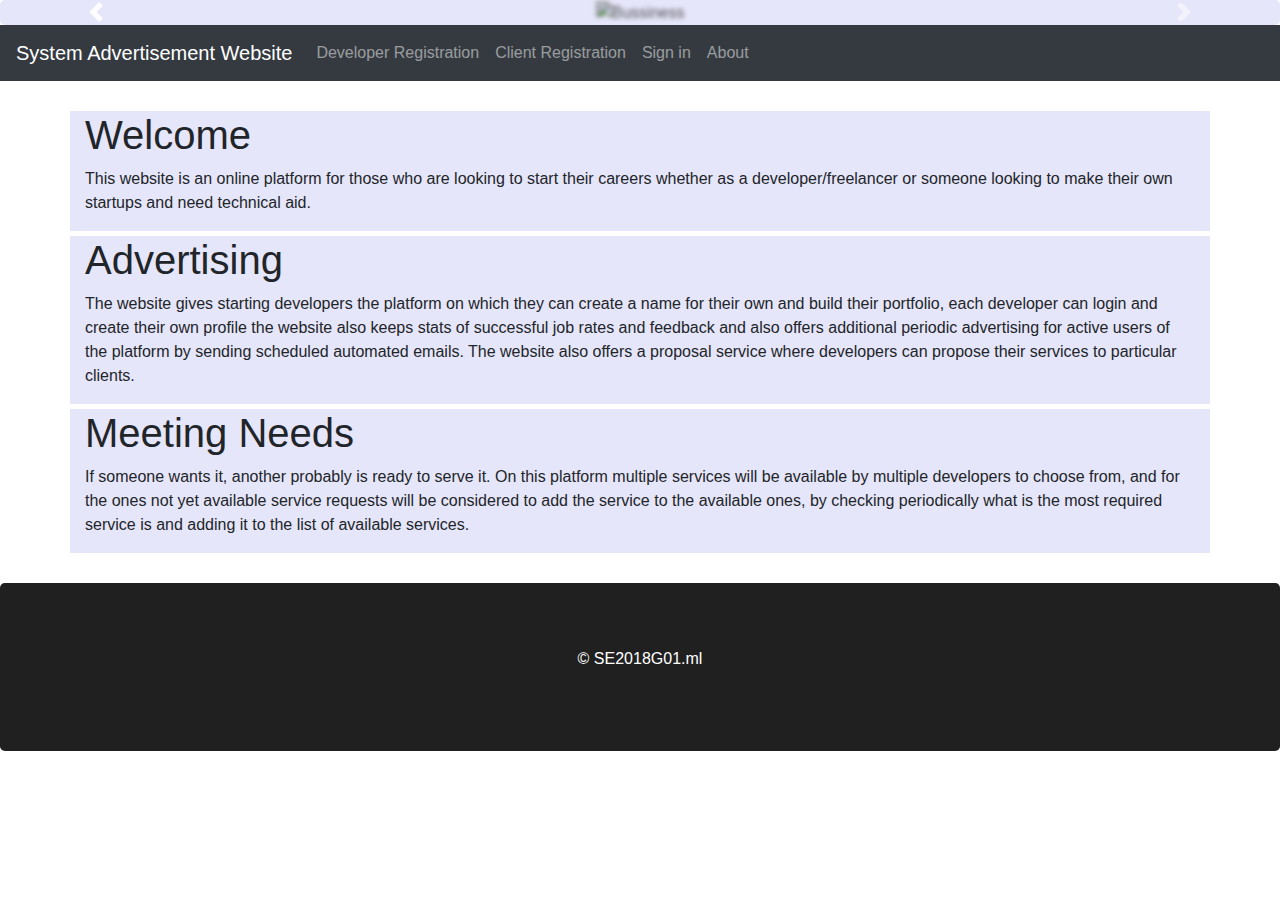
==== index.html @ 2bdd19be "Add files via upload" ====
<!DOCTYPE html>
<html lang="en">
<head>
  <title>Home Page</title>
  <meta charset="utf-8">
  <meta name="viewport" content="width=device-width, initial-scale=1">
  <link rel="stylesheet" href="https://maxcdn.bootstrapcdn.com/bootstrap/4.2.1/css/bootstrap.min.css">
  <script src="https://ajax.googleapis.com/ajax/libs/jquery/3.3.1/jquery.min.js"></script>
  <script src="https://cdnjs.cloudflare.com/ajax/libs/popper.js/1.14.6/umd/popper.min.js"></script>
  <script src="https://maxcdn.bootstrapcdn.com/bootstrap/4.2.1/js/bootstrap.min.js"></script>
</head>
<body>

<div class="jumbotron text-center" style="margin-bottom: 0; padding: 0px 0px 0px 0px; background-color: lavender">
  <div id="ImgSlide" class="carousel slide" data-ride="carousel">

  <ul class="carousel-indicators">
    <li data-target="#ImgSlide" data-slide-to="0"></li>
    <li data-target="#ImgSlide" data-slide-to="1" class="active"></li>
    <li data-target="#ImgSlide" data-slide-to="2"></li>
  </ul>

  <div class="carousel-inner">
    <div class="carousel-item">
      <img src="Images/Dev1.jpg" alt="Devs" style="height: 400px; width: 100%; filter: blur(3px) contrast(0.5); ">
       	<div class="carousel-caption">
    		<h1 style="color: black;">Developers</h1>
    		<p style="color: black;">Become a developer</p>
  		</div>
    </div>
    <div class="carousel-item  active">
      <img src="Images/office4.jpg" alt="Bussiness" style="height: 400px; width: 100%; filter: blur(2px) contrast(0.5);">
        <div class="carousel-caption">
    		<h1 style="color: black;">Bussiness</h1>
    		<p style="color: black;">Some bussiness</p>
  		</div>
    </div>
    <div class="carousel-item">
      <img src="Images/Enter1.jpg" alt="Enterpenurship" style="height: 400px; width: 100%; filter: blur(1px) contrast(0.5);">
        <div class="carousel-caption">
    		<h1 style="color: black;">Enterpenurship</h1>
    		<p style="color: black;">Kickstart your bussiness</p>
  		</div>
    </div>
  </div>

  <a class="carousel-control-prev" href="#ImgSlide" data-slide="prev">
    <span class="carousel-control-prev-icon"></span>
  </a>
  <a class="carousel-control-next" href="#ImgSlide" data-slide="next">
    <span class="carousel-control-next-icon"></span>
  </a>

</div>
</div>

<nav class="navbar navbar-expand-sm bg-dark navbar-dark">
  <a class="navbar-brand" href="#">System Advertisement Website</a>
  <button class="navbar-toggler" type="button" data-toggle="collapse" data-target="#collapsibleNavbar">
    <span class="navbar-toggler-icon"></span>
  </button>
  <div class="collapse navbar-collapse" id="collapsibleNavbar">
    <ul class="navbar-nav">
      <li class="nav-item">
        <a class="nav-link" href="developerregistrationform.html">Developer Registration</a>
      </li>
      <li class="nav-item">
        <a class="nav-link" href="clientregistrationform.html">Client Registration</a>
      </li>
      <li class="nav-item">
        <a class="nav-link" href="#">Sign in</a>
      </li>
      <li class="nav-item">
        <a class="nav-link" href="#">About</a>
      </li>
    </ul>
  </div>
</nav>

<div class="container" style="margin-top:30px; margin-bottom: 30px;">
  <div class="row" style="margin-bottom: 5px;">
  	<div class="col-sm-12" style="background-color: lavender;">
  		<h1>Welcome</h1>
  		<p>This website is an online platform for those who are looking to start their careers whether as a developer/freelancer or someone looking to make their own startups and need technical aid.
		</p>
  	</div>
  </div>
  <div class="row" style="margin-bottom: 5px;">
  	<div class="col-sm-12" style="background-color: lavender;">
  		<h1>Advertising</h1>
		<p>The website gives starting developers the platform on which they can create
		a name for their own and build their portfolio, each developer can login and
		create their own profile the website also keeps stats of successful job rates
		and feedback and also offers additional periodic advertising for active users
		of the platform by sending scheduled automated emails. The website also
		offers a proposal service where developers can propose their services to
		particular clients.</p>
  	</div>

  </div>
   <div class="row">
  	<div class="col-sm-12" style="background-color: lavender">
  		<h1>Meeting Needs</h1>
		<p>
		If someone wants it, another probably is ready to serve it. On this platform
		multiple services will be available by multiple developers to choose from,
		and for the ones not yet available service requests will be considered to add
		the service to the available ones, by checking periodically what is the most
		required service is and adding it to the list of available services.
		</p>
  	</div>

  </div>
</div>

<div class="jumbotron text-center" style="margin-bottom: 0; background-color: rgb(32,32,32);">
  <p style="color: white;"><span>&copy;</span> <a href="SE2018G01.ml" style="color: white;">SE2018G01.ml</a></p>
</div>

</body>
</html>
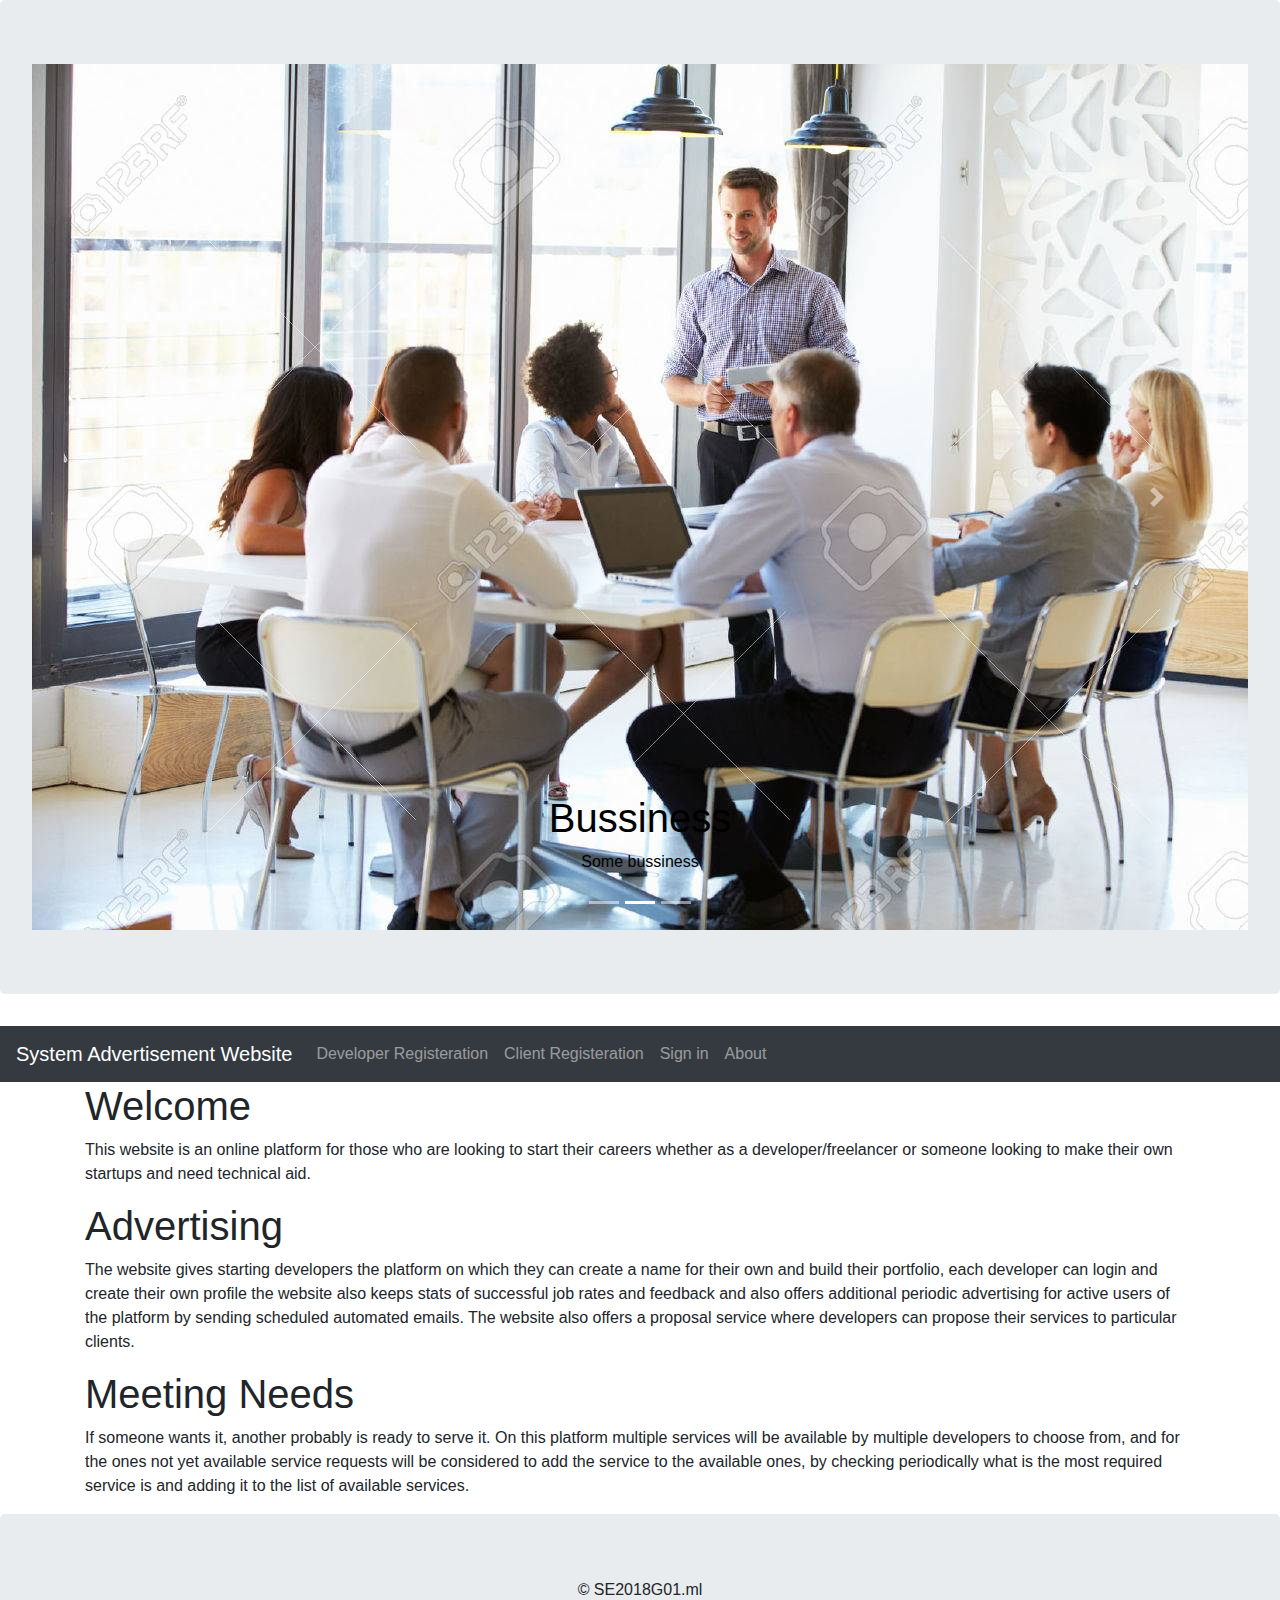
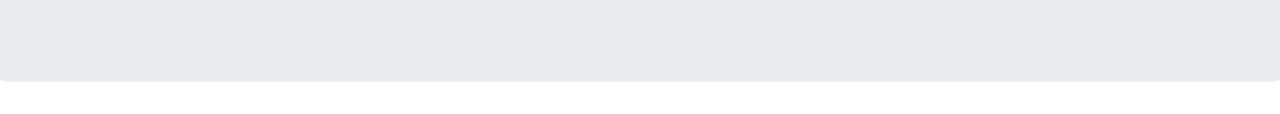
==== commit fe7b6fb3: "Add files via upload" ====
--- a/index.html
+++ b/index.html
@@ -5,13 +5,14 @@
   <meta charset="utf-8">
   <meta name="viewport" content="width=device-width, initial-scale=1">
   <link rel="stylesheet" href="https://maxcdn.bootstrapcdn.com/bootstrap/4.2.1/css/bootstrap.min.css">
+  <link rel="stylesheet" type="text/css" href="styles/Styles.css">
   <script src="https://ajax.googleapis.com/ajax/libs/jquery/3.3.1/jquery.min.js"></script>
   <script src="https://cdnjs.cloudflare.com/ajax/libs/popper.js/1.14.6/umd/popper.min.js"></script>
   <script src="https://maxcdn.bootstrapcdn.com/bootstrap/4.2.1/js/bootstrap.min.js"></script>
 </head>
 <body>
 
-<div class="jumbotron text-center" style="margin-bottom: 0; padding: 0px 0px 0px 0px; background-color: lavender">
+<div class="jumbotron text-center" id="slider">
   <div id="ImgSlide" class="carousel slide" data-ride="carousel">
 
   <ul class="carousel-indicators">
@@ -22,21 +23,21 @@
 
   <div class="carousel-inner">
     <div class="carousel-item">
-      <img src="Images/Dev1.jpg" alt="Devs" style="height: 400px; width: 100%; filter: blur(3px) contrast(0.5); ">
+      <img src="Images/Dev1.jpg" alt="Devs">
        	<div class="carousel-caption">
     		<h1 style="color: black;">Developers</h1>
     		<p style="color: black;">Become a developer</p>
   		</div>
     </div>
     <div class="carousel-item  active">
-      <img src="Images/office4.jpg" alt="Bussiness" style="height: 400px; width: 100%; filter: blur(2px) contrast(0.5);">
+      <img src="Images/office4.jpg" alt="Bussiness">
         <div class="carousel-caption">
     		<h1 style="color: black;">Bussiness</h1>
     		<p style="color: black;">Some bussiness</p>
   		</div>
     </div>
     <div class="carousel-item">
-      <img src="Images/Enter1.jpg" alt="Enterpenurship" style="height: 400px; width: 100%; filter: blur(1px) contrast(0.5);">
+      <img src="Images/Enter1.jpg" alt="Enterpenurship">
         <div class="carousel-caption">
     		<h1 style="color: black;">Enterpenurship</h1>
     		<p style="color: black;">Kickstart your bussiness</p>
@@ -62,10 +63,10 @@
   <div class="collapse navbar-collapse" id="collapsibleNavbar">
     <ul class="navbar-nav">
       <li class="nav-item">
-        <a class="nav-link" href="developerregistrationform.html">Developer Registration</a>
+        <a class="nav-link" href="developerregistrationform.html">Developer Registeration</a>
       </li>
       <li class="nav-item">
-        <a class="nav-link" href="clientregistrationform.html">Client Registration</a>
+        <a class="nav-link" href="clientregistrationform.html">Client Registeration</a>
       </li>
       <li class="nav-item">
         <a class="nav-link" href="#">Sign in</a>
@@ -77,16 +78,16 @@
   </div>
 </nav>
 
-<div class="container" style="margin-top:30px; margin-bottom: 30px;">
-  <div class="row" style="margin-bottom: 5px;">
-  	<div class="col-sm-12" style="background-color: lavender;">
+<div class="container">
+  <div class="row">
+  	<div class="col-sm-12">
   		<h1>Welcome</h1>
   		<p>This website is an online platform for those who are looking to start their careers whether as a developer/freelancer or someone looking to make their own startups and need technical aid.
 		</p>
   	</div>
   </div>
-  <div class="row" style="margin-bottom: 5px;">
-  	<div class="col-sm-12" style="background-color: lavender;">
+  <div class="row" >
+  	<div class="col-sm-12">
   		<h1>Advertising</h1>
 		<p>The website gives starting developers the platform on which they can create
 		a name for their own and build their portfolio, each developer can login and
@@ -99,7 +100,7 @@
 
   </div>
    <div class="row">
-  	<div class="col-sm-12" style="background-color: lavender">
+  	<div class="col-sm-12">
   		<h1>Meeting Needs</h1>
 		<p>
 		If someone wants it, another probably is ready to serve it. On this platform
@@ -113,8 +114,8 @@
   </div>
 </div>
 
-<div class="jumbotron text-center" style="margin-bottom: 0; background-color: rgb(32,32,32);">
-  <p style="color: white;"><span>&copy;</span> <a href="SE2018G01.ml" style="color: white;">SE2018G01.ml</a></p>
+<div class="jumbotron text-center" id = "footer">
+  <p><span>&copy;</span> SE2018G01.ml</p>
 </div>
 
 </body>
